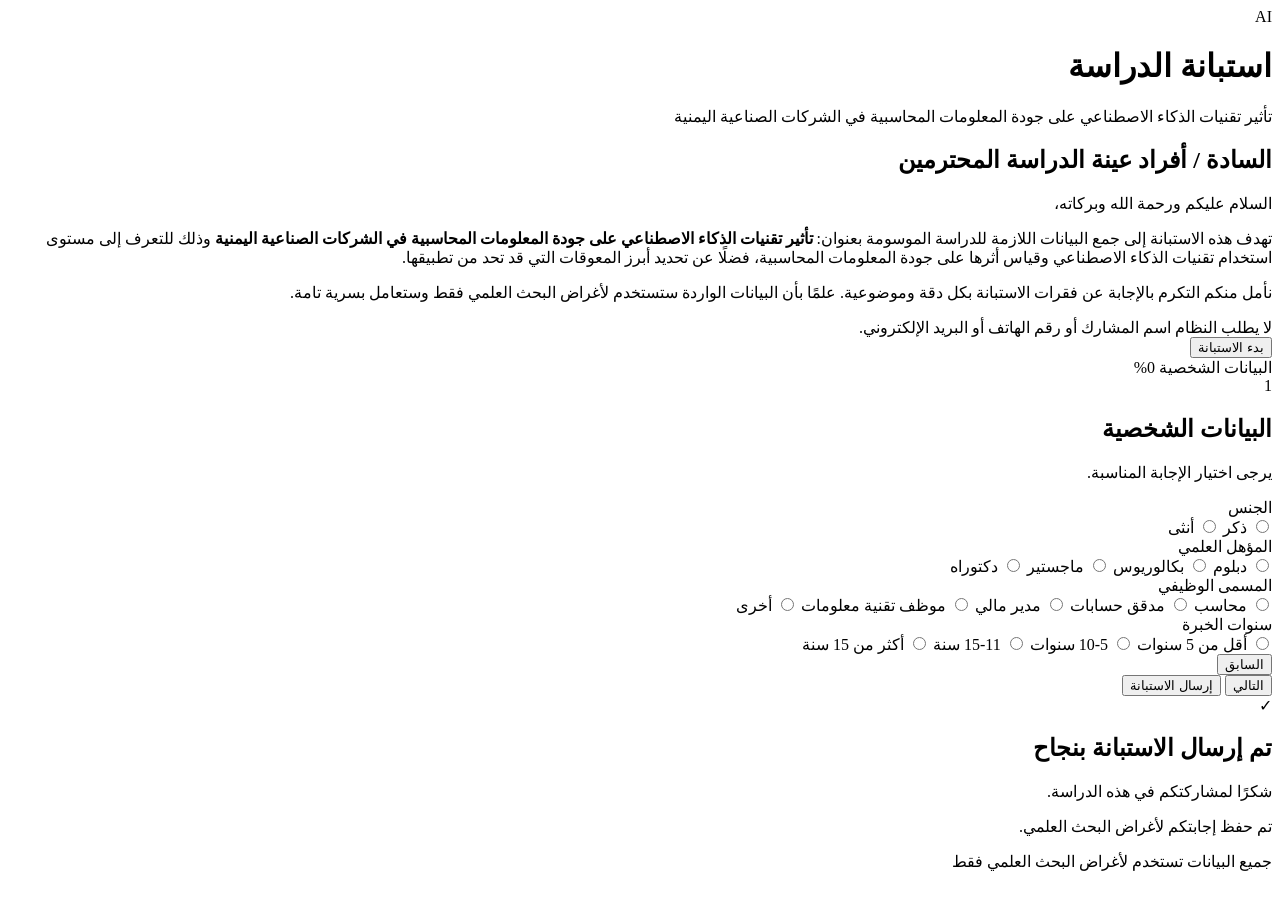
==== index.html @ 0bbdd3f0 "Add initial survey form in index.html This HTML file contains a survey form aimed at collecting data" ====
<!DOCTYPE html>
<html lang="ar" dir="rtl">

<head>
    <meta charset="UTF-8">

    <meta
        name="viewport"
        content="width=device-width, initial-scale=1.0"
    >

    <meta
        name="description"
        content="استبانة تأثير تقنيات الذكاء الاصطناعي على جودة المعلومات المحاسبية في الشركات الصناعية اليمنية"
    >

    <title>
        استبانة الدراسة
    </title>

    <link
        rel="stylesheet"
        href="css/style.css"
    >
</head>


<body>

<header class="main-header">

    <div class="header-container">

        <div class="university-logo">
            AI
        </div>

        <div>

            <h1>
                استبانة الدراسة
            </h1>

            <p>
                تأثير تقنيات الذكاء الاصطناعي على جودة المعلومات المحاسبية
                في الشركات الصناعية اليمنية
            </p>

        </div>

    </div>

</header>


<main class="container">


    <section
        id="surveyIntro"
        class="card intro-card"
    >

        <h2>
            السادة / أفراد عينة الدراسة المحترمين
        </h2>


        <p>
            السلام عليكم ورحمة الله وبركاته،
        </p>


        <p>

            تهدف هذه الاستبانة إلى جمع البيانات اللازمة للدراسة الموسومة بعنوان:

            <strong>
                تأثير تقنيات الذكاء الاصطناعي على جودة المعلومات المحاسبية
                في الشركات الصناعية اليمنية
            </strong>

            وذلك للتعرف إلى مستوى استخدام تقنيات الذكاء الاصطناعي
            وقياس أثرها على جودة المعلومات المحاسبية،
            فضلًا عن تحديد أبرز المعوقات التي قد تحد من تطبيقها.

        </p>


        <p>

            نأمل منكم التكرم بالإجابة عن فقرات الاستبانة بكل دقة وموضوعية.

            علمًا بأن البيانات الواردة ستستخدم لأغراض البحث العلمي فقط
            وستعامل بسرية تامة.

        </p>


        <div class="privacy-notice">

            لا يطلب النظام اسم المشارك أو رقم الهاتف أو البريد الإلكتروني.

        </div>


        <button
            id="startSurveyBtn"
            class="primary-btn"
        >

            بدء الاستبانة

        </button>

    </section>



    <form
        id="surveyForm"
        class="hidden"
    >


        <!-- شريط التقدم -->

        <section class="progress-card">

            <div class="progress-info">

                <span id="stepTitle">
                    البيانات الشخصية
                </span>

                <span id="progressPercent">
                    0%
                </span>

            </div>


            <div class="progress-bar">

                <div
                    id="progressFill"
                    class="progress-fill"
                ></div>

            </div>

        </section>



        <!-- البيانات الشخصية -->

        <section
            id="demographicsSection"
            class="survey-step card"
        >

            <div class="section-heading">

                <span class="section-number">
                    1
                </span>

                <div>

                    <h2>
                        البيانات الشخصية
                    </h2>

                    <p>
                        يرجى اختيار الإجابة المناسبة.
                    </p>

                </div>

            </div>



            <div class="form-group">

                <label>
                    الجنس
                </label>

                <div class="option-grid">

                    <label class="choice-card">

                        <input
                            type="radio"
                            name="gender"
                            value="ذكر"
                            required
                        >

                        <span>
                            ذكر
                        </span>

                    </label>


                    <label class="choice-card">

                        <input
                            type="radio"
                            name="gender"
                            value="أنثى"
                            required
                        >

                        <span>
                            أنثى
                        </span>

                    </label>

                </div>

            </div>



            <div class="form-group">

                <label>
                    المؤهل العلمي
                </label>


                <div class="option-grid">


                    <label class="choice-card">

                        <input
                            type="radio"
                            name="qualification"
                            value="دبلوم"
                            required
                        >

                        <span>
                            دبلوم
                        </span>

                    </label>



                    <label class="choice-card">

                        <input
                            type="radio"
                            name="qualification"
                            value="بكالوريوس"
                            required
                        >

                        <span>
                            بكالوريوس
                        </span>

                    </label>



                    <label class="choice-card">

                        <input
                            type="radio"
                            name="qualification"
                            value="ماجستير"
                            required
                        >

                        <span>
                            ماجستير
                        </span>

                    </label>



                    <label class="choice-card">

                        <input
                            type="radio"
                            name="qualification"
                            value="دكتوراه"
                            required
                        >

                        <span>
                            دكتوراه
                        </span>

                    </label>


                </div>

            </div>



            <div class="form-group">

                <label>
                    المسمى الوظيفي
                </label>


                <div class="option-grid">


                    <label class="choice-card">

                        <input
                            type="radio"
                            name="jobTitle"
                            value="محاسب"
                            required
                        >

                        <span>
                            محاسب
                        </span>

                    </label>



                    <label class="choice-card">

                        <input
                            type="radio"
                            name="jobTitle"
                            value="مدقق حسابات"
                            required
                        >

                        <span>
                            مدقق حسابات
                        </span>

                    </label>



                    <label class="choice-card">

                        <input
                            type="radio"
                            name="jobTitle"
                            value="مدير مالي"
                            required
                        >

                        <span>
                            مدير مالي
                        </span>

                    </label>



                    <label class="choice-card">

                        <input
                            type="radio"
                            name="jobTitle"
                            value="موظف تقنية معلومات"
                            required
                        >

                        <span>
                            موظف تقنية معلومات
                        </span>

                    </label>



                    <label class="choice-card">

                        <input
                            type="radio"
                            name="jobTitle"
                            value="أخرى"
                            required
                        >

                        <span>
                            أخرى
                        </span>

                    </label>


                </div>

            </div>



            <div class="form-group">

                <label>
                    سنوات الخبرة
                </label>


                <div class="option-grid">


                    <label class="choice-card">

                        <input
                            type="radio"
                            name="experience"
                            value="أقل من 5 سنوات"
                            required
                        >

                        <span>
                            أقل من 5 سنوات
                        </span>

                    </label>



                    <label class="choice-card">

                        <input
                            type="radio"
                            name="experience"
                            value="5-10 سنوات"
                            required
                        >

                        <span>
                            5-10 سنوات
                        </span>

                    </label>



                    <label class="choice-card">

                        <input
                            type="radio"
                            name="experience"
                            value="11-15 سنة"
                            required
                        >

                        <span>
                            11-15 سنة
                        </span>

                    </label>



                    <label class="choice-card">

                        <input
                            type="radio"
                            name="experience"
                            value="أكثر من 15 سنة"
                            required
                        >

                        <span>
                            أكثر من 15 سنة
                        </span>

                    </label>


                </div>

            </div>


        </section>



        <!-- سيتم إنشاء الأسئلة بواسطة JavaScript -->


        <div id="questionsContainer"></div>



        <!-- أزرار التنقل -->


        <section class="navigation-card">


            <button
                type="button"
                id="previousBtn"
                class="secondary-btn hidden"
            >

                السابق

            </button>



            <div class="navigation-spacer"></div>



            <button
                type="button"
                id="nextBtn"
                class="primary-btn"
            >

                التالي

            </button>



            <button
                type="submit"
                id="submitBtn"
                class="success-btn hidden"
            >

                إرسال الاستبانة

            </button>


        </section>


    </form>



    <!-- رسالة النجاح -->


    <section
        id="successMessage"
        class="card success-card hidden"
    >

        <div class="success-icon">
            ✓
        </div>


        <h2>
            تم إرسال الاستبانة بنجاح
        </h2>


        <p>
            شكرًا لمشاركتكم في هذه الدراسة.
        </p>


        <p>
            تم حفظ إجابتكم لأغراض البحث العلمي.
        </p>


        <div id="responseCode"></div>


    </section>



</main>



<footer>

    <p>
        جميع البيانات تستخدم لأغراض البحث العلمي فقط
    </p>

</footer>



<script
    type="module"
    src="js/survey.js"
></script>


</body>

                          </html>
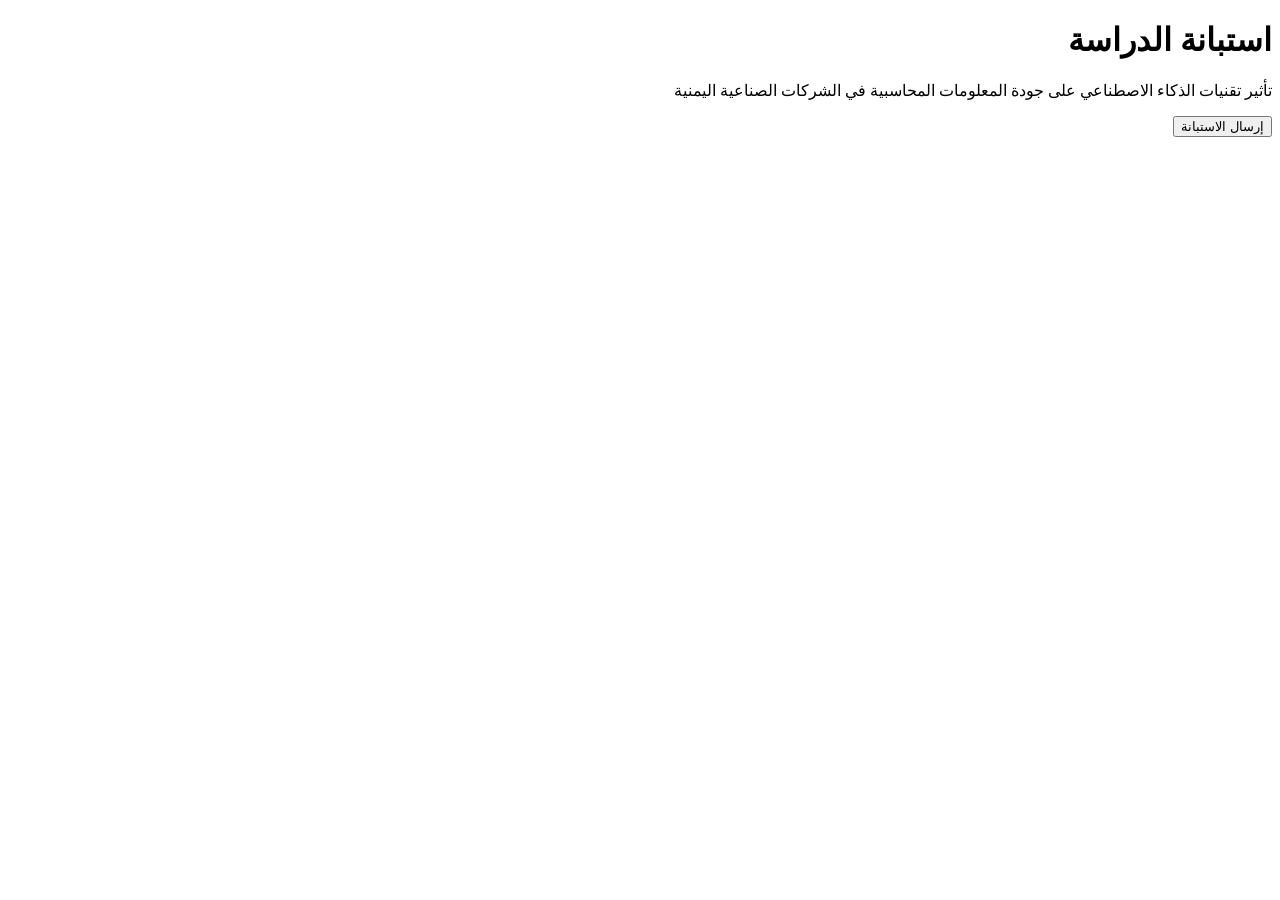
==== commit c49fabfa: "Add files via upload" ====
--- a/index.html
+++ b/index.html
@@ -1,615 +1 @@
-<!DOCTYPE html>
-<html lang="ar" dir="rtl">
-
-<head>
-    <meta charset="UTF-8">
-
-    <meta
-        name="viewport"
-        content="width=device-width, initial-scale=1.0"
-    >
-
-    <meta
-        name="description"
-        content="استبانة تأثير تقنيات الذكاء الاصطناعي على جودة المعلومات المحاسبية في الشركات الصناعية اليمنية"
-    >
-
-    <title>
-        استبانة الدراسة
-    </title>
-
-    <link
-        rel="stylesheet"
-        href="css/style.css"
-    >
-</head>
-
-
-<body>
-
-<header class="main-header">
-
-    <div class="header-container">
-
-        <div class="university-logo">
-            AI
-        </div>
-
-        <div>
-
-            <h1>
-                استبانة الدراسة
-            </h1>
-
-            <p>
-                تأثير تقنيات الذكاء الاصطناعي على جودة المعلومات المحاسبية
-                في الشركات الصناعية اليمنية
-            </p>
-
-        </div>
-
-    </div>
-
-</header>
-
-
-<main class="container">
-
-
-    <section
-        id="surveyIntro"
-        class="card intro-card"
-    >
-
-        <h2>
-            السادة / أفراد عينة الدراسة المحترمين
-        </h2>
-
-
-        <p>
-            السلام عليكم ورحمة الله وبركاته،
-        </p>
-
-
-        <p>
-
-            تهدف هذه الاستبانة إلى جمع البيانات اللازمة للدراسة الموسومة بعنوان:
-
-            <strong>
-                تأثير تقنيات الذكاء الاصطناعي على جودة المعلومات المحاسبية
-                في الشركات الصناعية اليمنية
-            </strong>
-
-            وذلك للتعرف إلى مستوى استخدام تقنيات الذكاء الاصطناعي
-            وقياس أثرها على جودة المعلومات المحاسبية،
-            فضلًا عن تحديد أبرز المعوقات التي قد تحد من تطبيقها.
-
-        </p>
-
-
-        <p>
-
-            نأمل منكم التكرم بالإجابة عن فقرات الاستبانة بكل دقة وموضوعية.
-
-            علمًا بأن البيانات الواردة ستستخدم لأغراض البحث العلمي فقط
-            وستعامل بسرية تامة.
-
-        </p>
-
-
-        <div class="privacy-notice">
-
-            لا يطلب النظام اسم المشارك أو رقم الهاتف أو البريد الإلكتروني.
-
-        </div>
-
-
-        <button
-            id="startSurveyBtn"
-            class="primary-btn"
-        >
-
-            بدء الاستبانة
-
-        </button>
-
-    </section>
-
-
-
-    <form
-        id="surveyForm"
-        class="hidden"
-    >
-
-
-        <!-- شريط التقدم -->
-
-        <section class="progress-card">
-
-            <div class="progress-info">
-
-                <span id="stepTitle">
-                    البيانات الشخصية
-                </span>
-
-                <span id="progressPercent">
-                    0%
-                </span>
-
-            </div>
-
-
-            <div class="progress-bar">
-
-                <div
-                    id="progressFill"
-                    class="progress-fill"
-                ></div>
-
-            </div>
-
-        </section>
-
-
-
-        <!-- البيانات الشخصية -->
-
-        <section
-            id="demographicsSection"
-            class="survey-step card"
-        >
-
-            <div class="section-heading">
-
-                <span class="section-number">
-                    1
-                </span>
-
-                <div>
-
-                    <h2>
-                        البيانات الشخصية
-                    </h2>
-
-                    <p>
-                        يرجى اختيار الإجابة المناسبة.
-                    </p>
-
-                </div>
-
-            </div>
-
-
-
-            <div class="form-group">
-
-                <label>
-                    الجنس
-                </label>
-
-                <div class="option-grid">
-
-                    <label class="choice-card">
-
-                        <input
-                            type="radio"
-                            name="gender"
-                            value="ذكر"
-                            required
-                        >
-
-                        <span>
-                            ذكر
-                        </span>
-
-                    </label>
-
-
-                    <label class="choice-card">
-
-                        <input
-                            type="radio"
-                            name="gender"
-                            value="أنثى"
-                            required
-                        >
-
-                        <span>
-                            أنثى
-                        </span>
-
-                    </label>
-
-                </div>
-
-            </div>
-
-
-
-            <div class="form-group">
-
-                <label>
-                    المؤهل العلمي
-                </label>
-
-
-                <div class="option-grid">
-
-
-                    <label class="choice-card">
-
-                        <input
-                            type="radio"
-                            name="qualification"
-                            value="دبلوم"
-                            required
-                        >
-
-                        <span>
-                            دبلوم
-                        </span>
-
-                    </label>
-
-
-
-                    <label class="choice-card">
-
-                        <input
-                            type="radio"
-                            name="qualification"
-                            value="بكالوريوس"
-                            required
-                        >
-
-                        <span>
-                            بكالوريوس
-                        </span>
-
-                    </label>
-
-
-
-                    <label class="choice-card">
-
-                        <input
-                            type="radio"
-                            name="qualification"
-                            value="ماجستير"
-                            required
-                        >
-
-                        <span>
-                            ماجستير
-                        </span>
-
-                    </label>
-
-
-
-                    <label class="choice-card">
-
-                        <input
-                            type="radio"
-                            name="qualification"
-                            value="دكتوراه"
-                            required
-                        >
-
-                        <span>
-                            دكتوراه
-                        </span>
-
-                    </label>
-
-
-                </div>
-
-            </div>
-
-
-
-            <div class="form-group">
-
-                <label>
-                    المسمى الوظيفي
-                </label>
-
-
-                <div class="option-grid">
-
-
-                    <label class="choice-card">
-
-                        <input
-                            type="radio"
-                            name="jobTitle"
-                            value="محاسب"
-                            required
-                        >
-
-                        <span>
-                            محاسب
-                        </span>
-
-                    </label>
-
-
-
-                    <label class="choice-card">
-
-                        <input
-                            type="radio"
-                            name="jobTitle"
-                            value="مدقق حسابات"
-                            required
-                        >
-
-                        <span>
-                            مدقق حسابات
-                        </span>
-
-                    </label>
-
-
-
-                    <label class="choice-card">
-
-                        <input
-                            type="radio"
-                            name="jobTitle"
-                            value="مدير مالي"
-                            required
-                        >
-
-                        <span>
-                            مدير مالي
-                        </span>
-
-                    </label>
-
-
-
-                    <label class="choice-card">
-
-                        <input
-                            type="radio"
-                            name="jobTitle"
-                            value="موظف تقنية معلومات"
-                            required
-                        >
-
-                        <span>
-                            موظف تقنية معلومات
-                        </span>
-
-                    </label>
-
-
-
-                    <label class="choice-card">
-
-                        <input
-                            type="radio"
-                            name="jobTitle"
-                            value="أخرى"
-                            required
-                        >
-
-                        <span>
-                            أخرى
-                        </span>
-
-                    </label>
-
-
-                </div>
-
-            </div>
-
-
-
-            <div class="form-group">
-
-                <label>
-                    سنوات الخبرة
-                </label>
-
-
-                <div class="option-grid">
-
-
-                    <label class="choice-card">
-
-                        <input
-                            type="radio"
-                            name="experience"
-                            value="أقل من 5 سنوات"
-                            required
-                        >
-
-                        <span>
-                            أقل من 5 سنوات
-                        </span>
-
-                    </label>
-
-
-
-                    <label class="choice-card">
-
-                        <input
-                            type="radio"
-                            name="experience"
-                            value="5-10 سنوات"
-                            required
-                        >
-
-                        <span>
-                            5-10 سنوات
-                        </span>
-
-                    </label>
-
-
-
-                    <label class="choice-card">
-
-                        <input
-                            type="radio"
-                            name="experience"
-                            value="11-15 سنة"
-                            required
-                        >
-
-                        <span>
-                            11-15 سنة
-                        </span>
-
-                    </label>
-
-
-
-                    <label class="choice-card">
-
-                        <input
-                            type="radio"
-                            name="experience"
-                            value="أكثر من 15 سنة"
-                            required
-                        >
-
-                        <span>
-                            أكثر من 15 سنة
-                        </span>
-
-                    </label>
-
-
-                </div>
-
-            </div>
-
-
-        </section>
-
-
-
-        <!-- سيتم إنشاء الأسئلة بواسطة JavaScript -->
-
-
-        <div id="questionsContainer"></div>
-
-
-
-        <!-- أزرار التنقل -->
-
-
-        <section class="navigation-card">
-
-
-            <button
-                type="button"
-                id="previousBtn"
-                class="secondary-btn hidden"
-            >
-
-                السابق
-
-            </button>
-
-
-
-            <div class="navigation-spacer"></div>
-
-
-
-            <button
-                type="button"
-                id="nextBtn"
-                class="primary-btn"
-            >
-
-                التالي
-
-            </button>
-
-
-
-            <button
-                type="submit"
-                id="submitBtn"
-                class="success-btn hidden"
-            >
-
-                إرسال الاستبانة
-
-            </button>
-
-
-        </section>
-
-
-    </form>
-
-
-
-    <!-- رسالة النجاح -->
-
-
-    <section
-        id="successMessage"
-        class="card success-card hidden"
-    >
-
-        <div class="success-icon">
-            ✓
-        </div>
-
-
-        <h2>
-            تم إرسال الاستبانة بنجاح
-        </h2>
-
-
-        <p>
-            شكرًا لمشاركتكم في هذه الدراسة.
-        </p>
-
-
-        <p>
-            تم حفظ إجابتكم لأغراض البحث العلمي.
-        </p>
-
-
-        <div id="responseCode"></div>
-
-
-    </section>
-
-
-
-</main>
-
-
-
-<footer>
-
-    <p>
-        جميع البيانات تستخدم لأغراض البحث العلمي فقط
-    </p>
-
-</footer>
-
-
-
-<script
-    type="module"
-    src="js/survey.js"
-></script>
-
-
-</body>
-
-                          </html>
+<!doctype html><html lang="ar" dir="rtl"><head><meta charset="utf-8"><meta name="viewport" content="width=device-width,initial-scale=1"><title>استبانة الدراسة</title><link rel="stylesheet" href="css/style.css"></head><body><main><h1>استبانة الدراسة</h1><p>تأثير تقنيات الذكاء الاصطناعي على جودة المعلومات المحاسبية في الشركات الصناعية اليمنية</p><form id="f"><div id="demo"></div><div id="qs"></div><button>إرسال الاستبانة</button></form><p id="msg"></p></main><script type="module" src="js/survey.js"></script></body></html>
